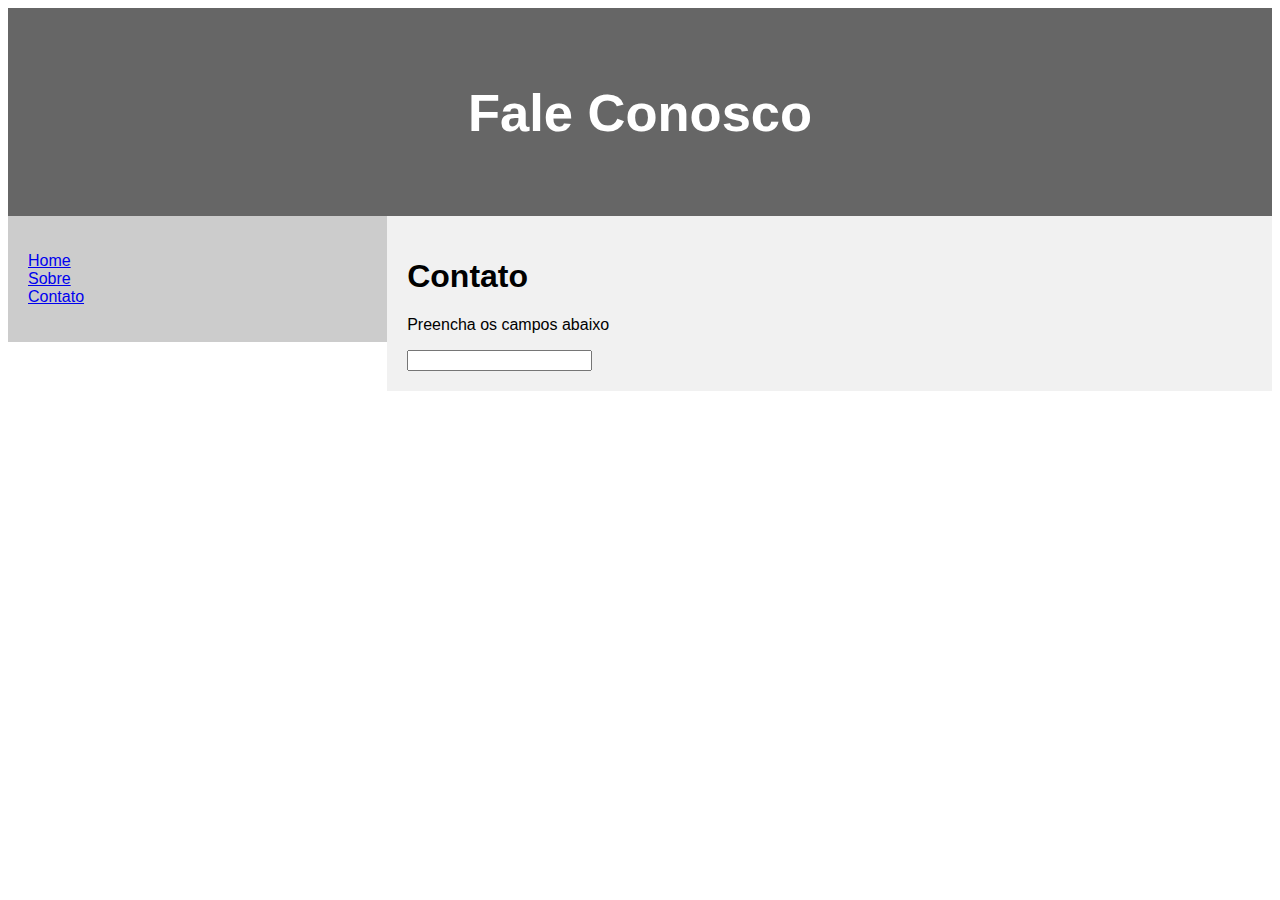
==== formularios.html @ 997c7755 "link de paginas" ====
<!DOCTYPE html>
<html lang="pt-br">

<head>
    <meta charset="UTF-8">
    <meta http-equiv="X-UA-Compatible" content="IE=edge">
    <meta name="viewport" content="width=device-width, initial-scale=1.0">
    <title>HTML - Formulário Fale Conosco</title>
    <link rel="stylesheet" href="style.css">
    <link rel="stylesheet" href="responsive.css">
</head>

<body>
    <header>
        <h2>Fale Conosco</h2>
    </header>

    <section>
        <nav>
            <ul>
                <li><a href="./layout.html">Home</a></li>
                <li><a href="#sobre">Sobre</a></li>
                <li><a href="#contato">Contato</a></li>
            </ul>
        </nav>
        <article>
            <h1>Contato</h1>
            <p>Preencha os campos abaixo</p>
            <form action="https://google.com.br">
                <input type="text" name="nome">
            </form>
        </article>
    </section>
    <footer></footer>
</body>

</html>
---- style.css ----
* {
    box-sizing: border-box;
}

body {
    font-family: Arial, Helvetica, sans-serif;
}

/*Stilo header*/
header {
    background-color: #666;
    padding: 30px;
    text-align: center;
    font-size: 35px;
    color: white;
}

nav {
    float: left;
    width: 30%;
    background: #ccc;
    padding: 20px;
}

nav ul {
    list-style-type: none;
    padding: 0;
}

article {
    float: left;
    padding: 20px;
    width: 70%;
    background-color: #f1f1f1;
}

section::after {
    background-color: #777;
    padding: 10px;
    text-align: center;
    color: white;
}
---- responsive.css ----
@media (max-width: 600px) {

    nav,
    article {
        width: 100%;
        height: auto;
    }
}
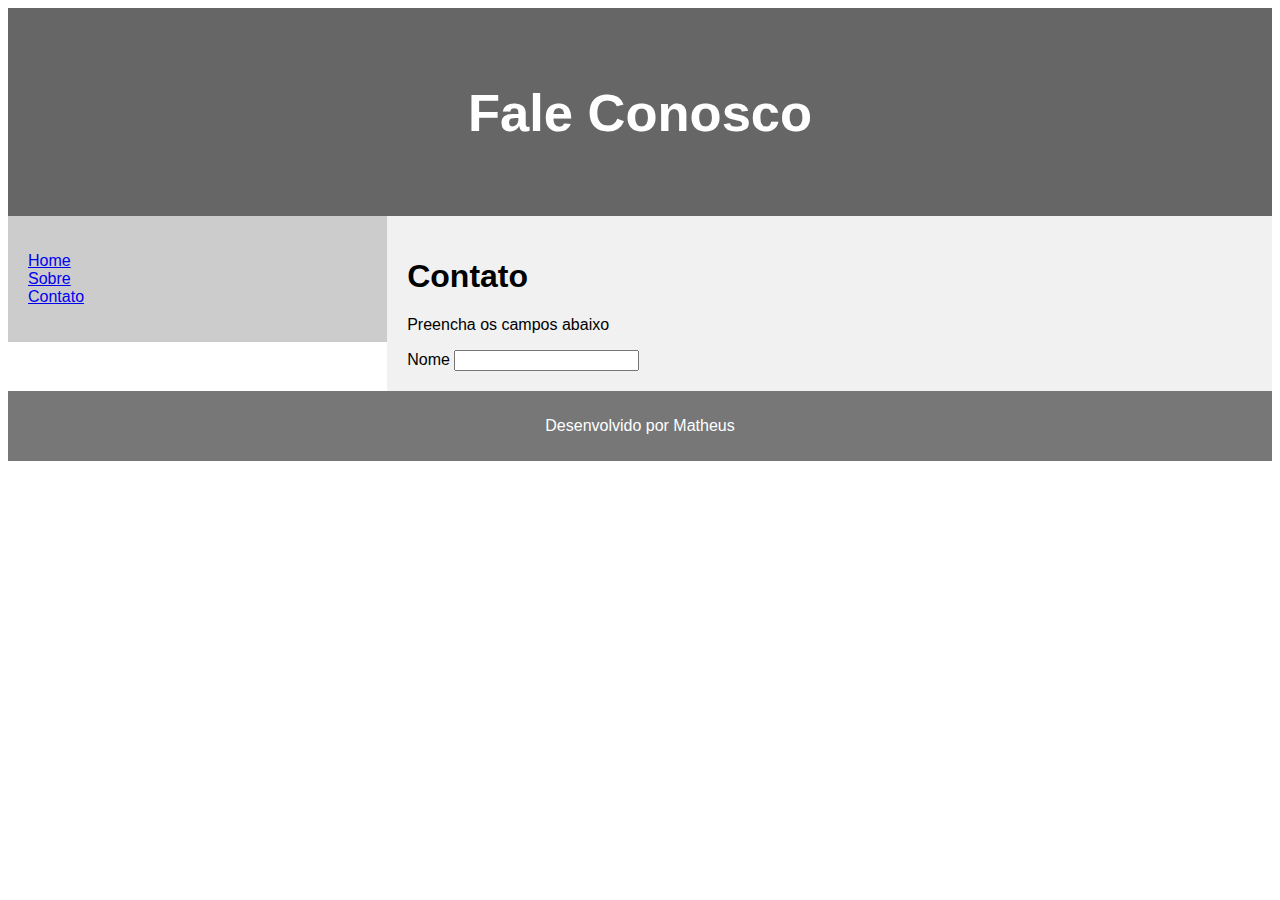
==== commit 3bb3003f: "inclusão footer e ajuste de section" ====
--- a/formularios.html
+++ b/formularios.html
@@ -26,12 +26,16 @@
         <article>
             <h1>Contato</h1>
             <p>Preencha os campos abaixo</p>
-            <form action="https://google.com.br">
+            <form action="#">
+                <label for="nome">Nome</label>
                 <input type="text" name="nome">
             </form>
         </article>
     </section>
-    <footer></footer>
+
+    <footer>
+        <p> Desenvolvido por Matheus</p>
+    </footer>
 </body>
 
 </html>--- a/style.css
+++ b/style.css
@@ -34,7 +34,15 @@
     background-color: #f1f1f1;
 }
 
+
 section::after {
+    background: #777;
+    content: "";
+    display: table;
+    clear: both;
+}
+
+footer {
     background-color: #777;
     padding: 10px;
     text-align: center;
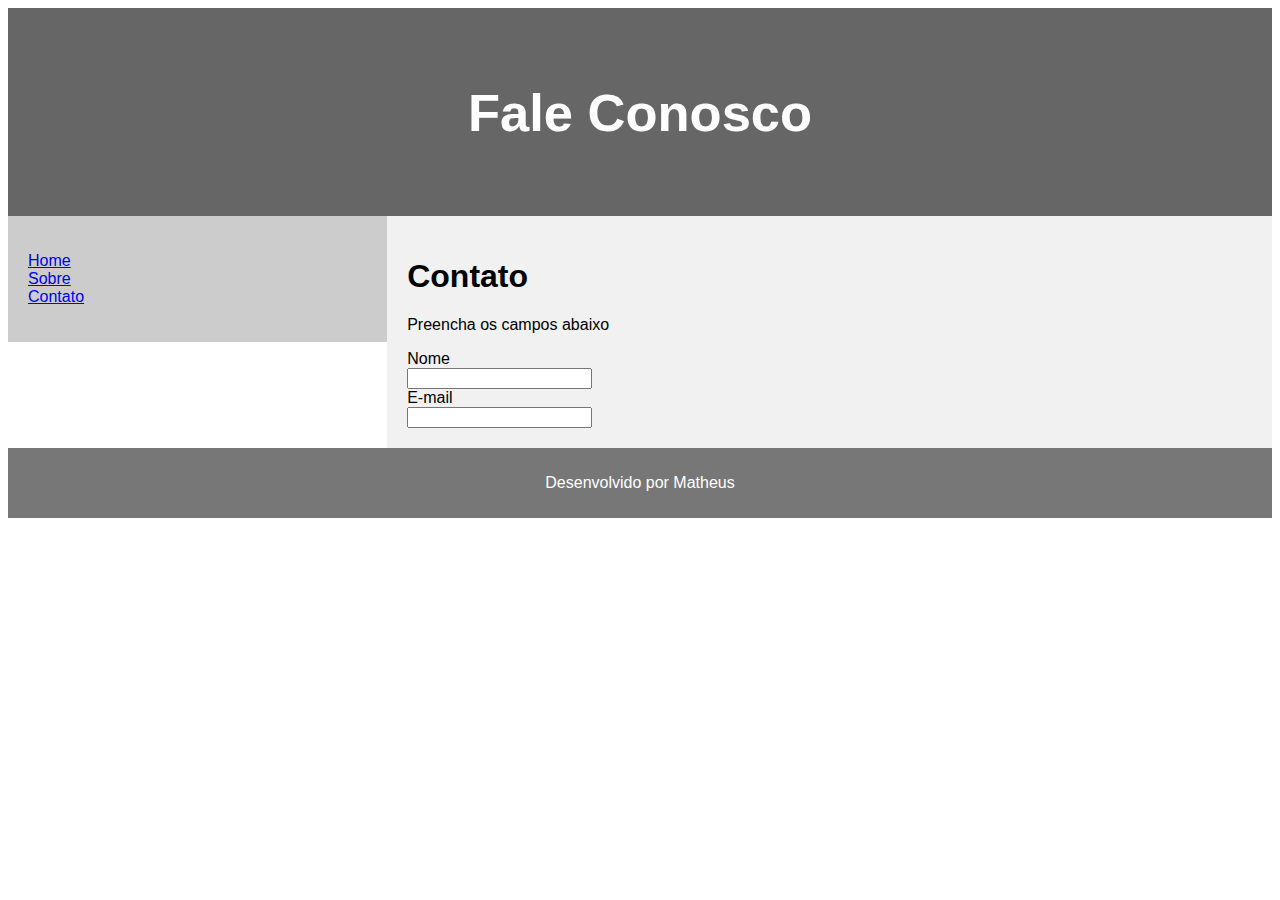
==== commit e30e1d20: "atualização de estrutura HTML, adicionado div, label, e atualização h1 do layout.html" ====
--- a/formularios.html
+++ b/formularios.html
@@ -27,8 +27,15 @@
             <h1>Contato</h1>
             <p>Preencha os campos abaixo</p>
             <form action="#">
-                <label for="nome">Nome</label>
-                <input type="text" name="nome">
+                <div>
+                    <label for="nome">Nome</label><br>
+                    <input type="text" name="nome" id="nome">
+                </div>
+                <div>
+                    <label for="email">E-mail</label><br>
+                    <input type="email" name="email" id="email
+                ">
+                </div>
             </form>
         </article>
     </section>
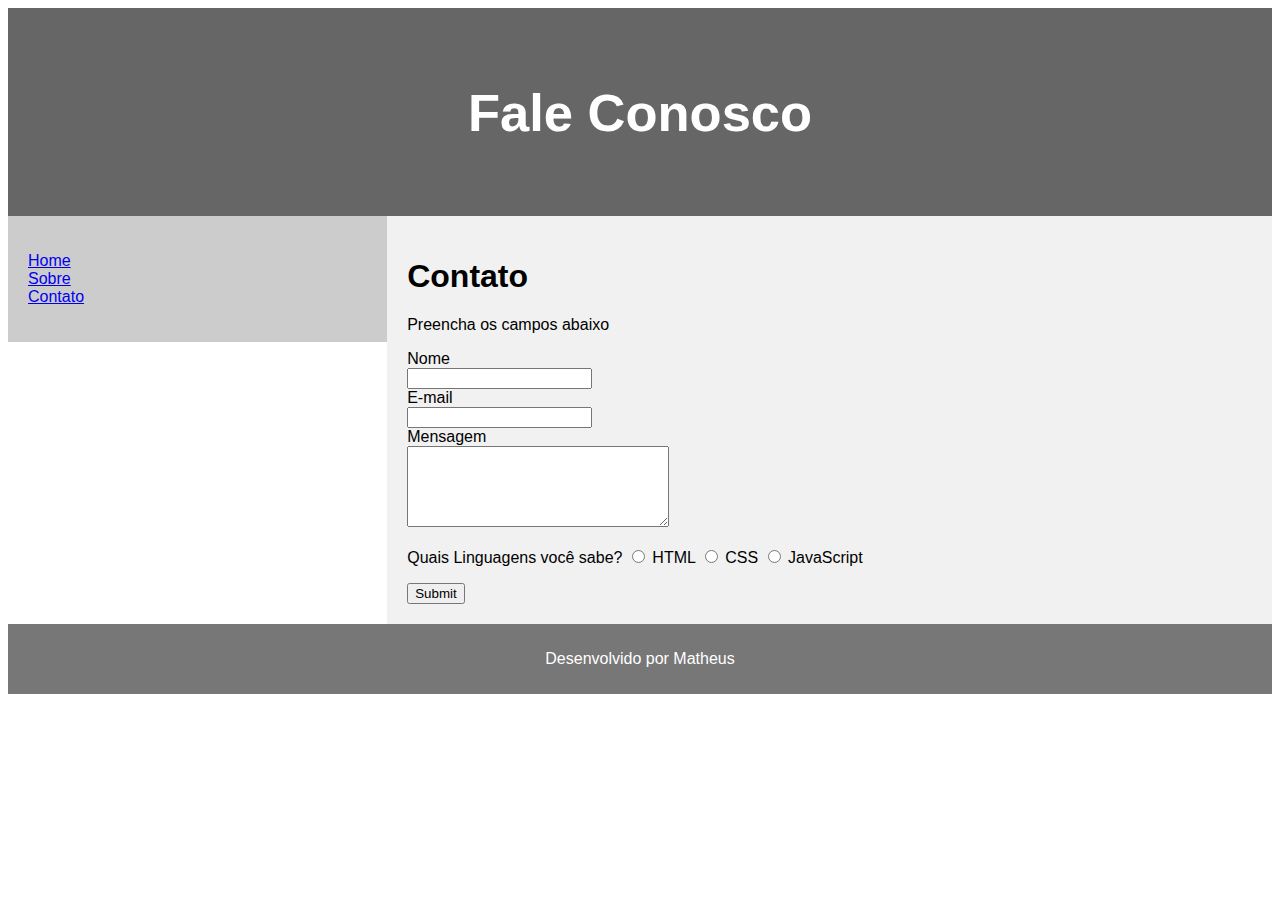
==== commit 16486938: "implementação de div contendo input radio" ====
--- a/formularios.html
+++ b/formularios.html
@@ -26,7 +26,7 @@
         <article>
             <h1>Contato</h1>
             <p>Preencha os campos abaixo</p>
-            <form action="#">
+            <form method="post">
                 <div>
                     <label for="nome">Nome</label><br>
                     <input type="text" name="nome" id="nome">
@@ -35,6 +35,24 @@
                     <label for="email">E-mail</label><br>
                     <input type="email" name="email" id="email
                 ">
+                </div>
+
+                <div>
+                    <label for="mensagem">Mensagem</label><br>
+                    <textarea name="mensagem" id="mensagem" cols="30" rows="5"></textarea>
+                </div>
+
+                <div>
+                    <p>
+                        <label>Quais Linguagens você sabe?</label>
+                        <input type="radio" name="linguagens"> HTML
+                        <input type="radio" name="linguagens"> CSS
+                        <input type="radio" name="linguagens"> JavaScript
+                    </p>
+                </div>
+
+                <div>
+                    <input type="submit">
                 </div>
             </form>
         </article>
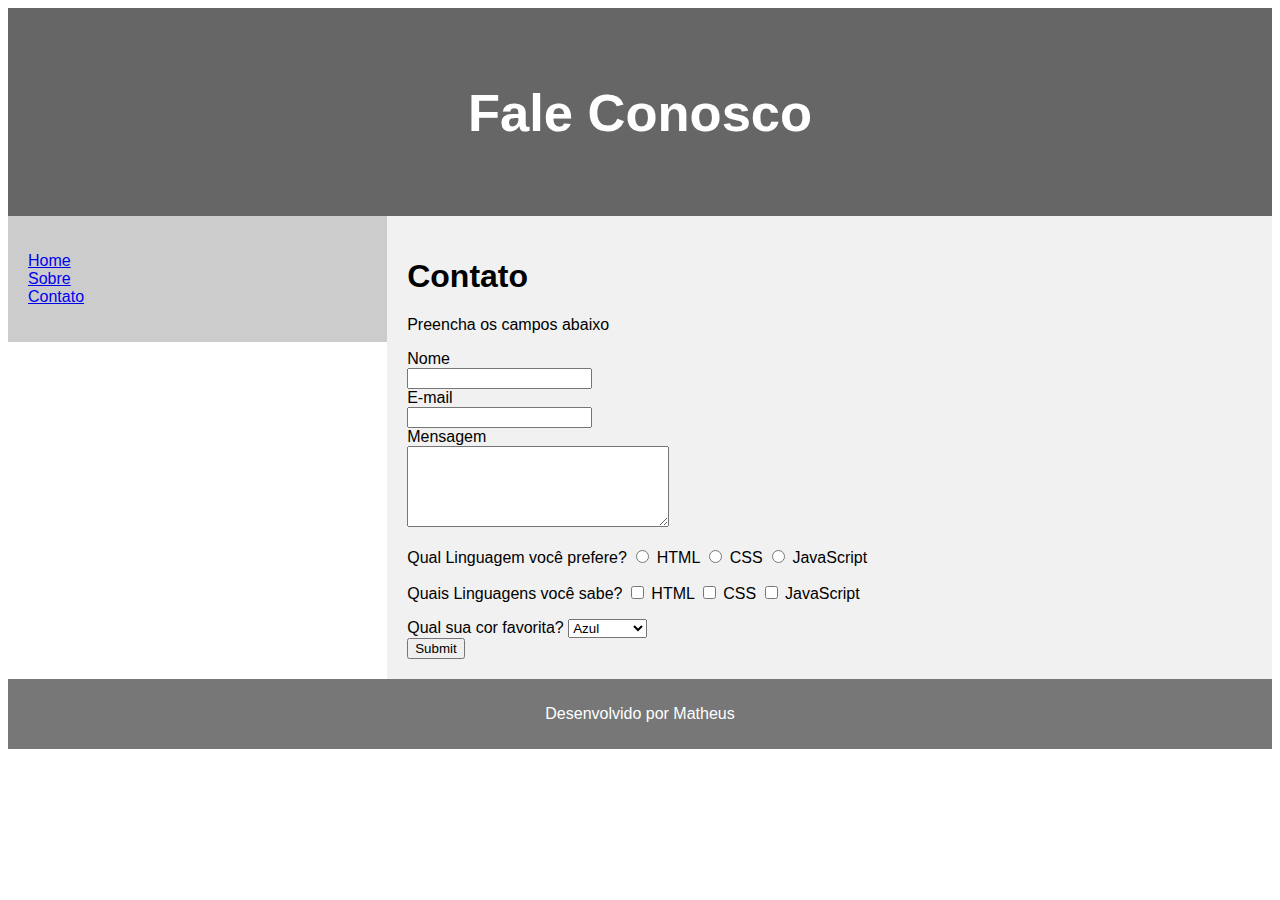
==== commit 83b506be: "adicionado lista selection" ====
--- a/formularios.html
+++ b/formularios.html
@@ -44,11 +44,29 @@
 
                 <div>
                     <p>
+                        <label>Qual Linguagem você prefere?</label>
+                        <input type="radio" name="linguagens" value="html"> HTML
+                        <input type="radio" name="linguagens" value="css"> CSS
+                        <input type="radio" name="linguagens" value="javascript"> JavaScript
+                    </p>
+                </div>
+
+                <div>
+                    <p>
                         <label>Quais Linguagens você sabe?</label>
-                        <input type="radio" name="linguagens"> HTML
-                        <input type="radio" name="linguagens"> CSS
-                        <input type="radio" name="linguagens"> JavaScript
+                        <input type="checkbox" name="linguagens" value="html"> HTML
+                        <input type="checkbox" name="linguagens" value="css"> CSS
+                        <input type="checkbox" name="linguagens" value="javascript"> JavaScript
                     </p>
+                </div>
+
+                <div>
+                    <label>Qual sua cor favorita?</label>
+                    <select>
+                        <option value="azul" selected>Azul</option>
+                        <option value="vermelho">Vermelho</option>
+                        <option value="verde">Verde</option>
+                    </select>
                 </div>
 
                 <div>
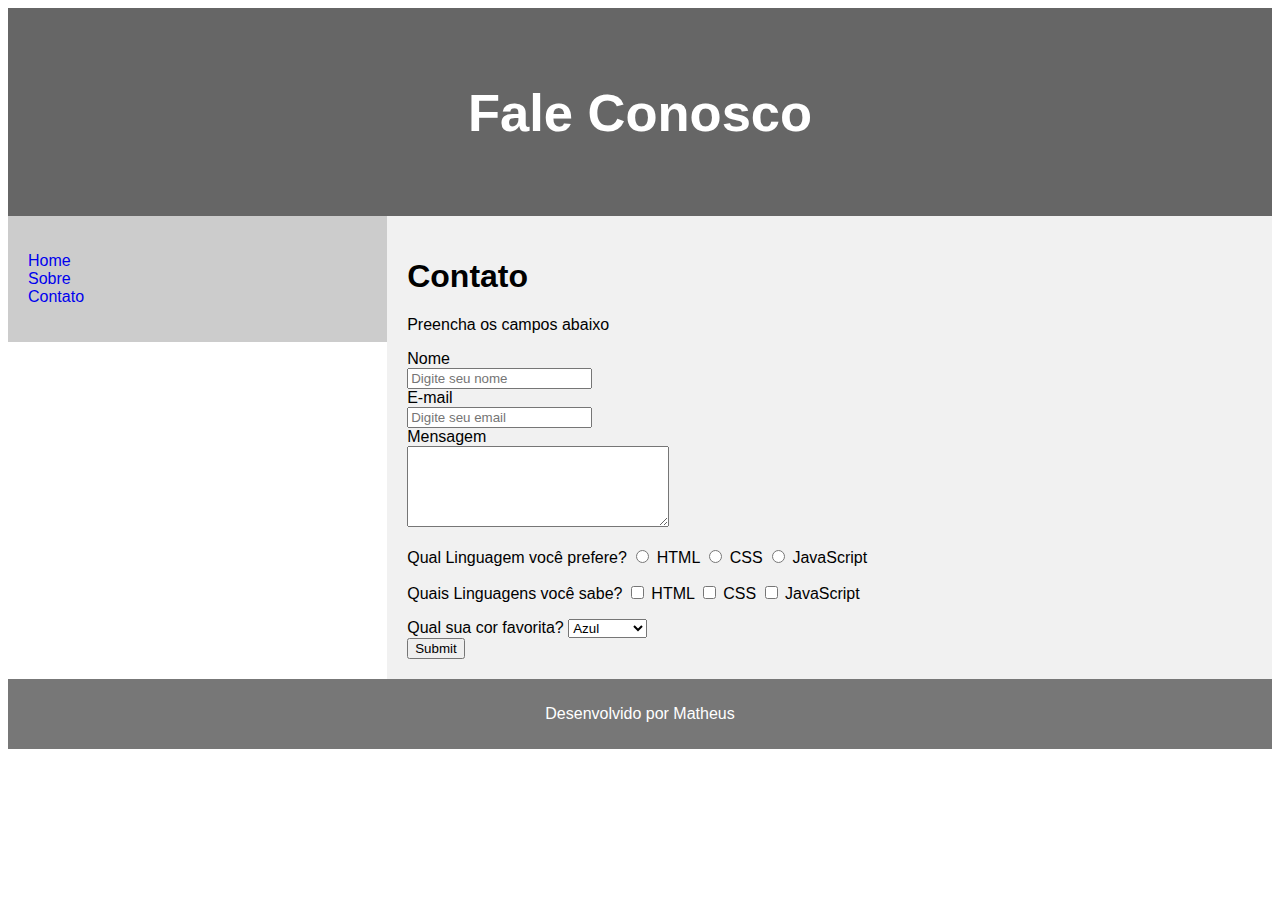
==== commit b6b4cf7c: "link de paginas, implementação de botões de redes sociais" ====
--- a/formularios.html
+++ b/formularios.html
@@ -18,8 +18,8 @@
     <section>
         <nav>
             <ul>
-                <li><a href="./layout.html">Home</a></li>
-                <li><a href="#sobre">Sobre</a></li>
+                <li><a href="./layouts.html">Home</a></li>
+                <li><a href="./homepage.html">Sobre</a></li>
                 <li><a href="#contato">Contato</a></li>
             </ul>
         </nav>
@@ -29,12 +29,12 @@
             <form method="post">
                 <div>
                     <label for="nome">Nome</label><br>
-                    <input type="text" name="nome" id="nome">
+                    <input type="text" name="nome" id="nome" placeholder="Digite seu nome">
                 </div>
                 <div>
                     <label for="email">E-mail</label><br>
                     <input type="email" name="email" id="email
-                ">
+                " placeholder="Digite seu email">
                 </div>
 
                 <div>
--- a/style.css
+++ b/style.css
@@ -47,4 +47,23 @@
     padding: 10px;
     text-align: center;
     color: white;
+}
+
+ul {
+    list-style: none;
+}
+
+a {
+    text-decoration: none;
+}
+
+.icone {
+    width: 30px;
+    filter: invert(1);
+    transition: 0.5s ease-in-out;
+}
+
+.icone:hover {
+    transform: scale(1.2);
+    filter: grayscale(30);
 }